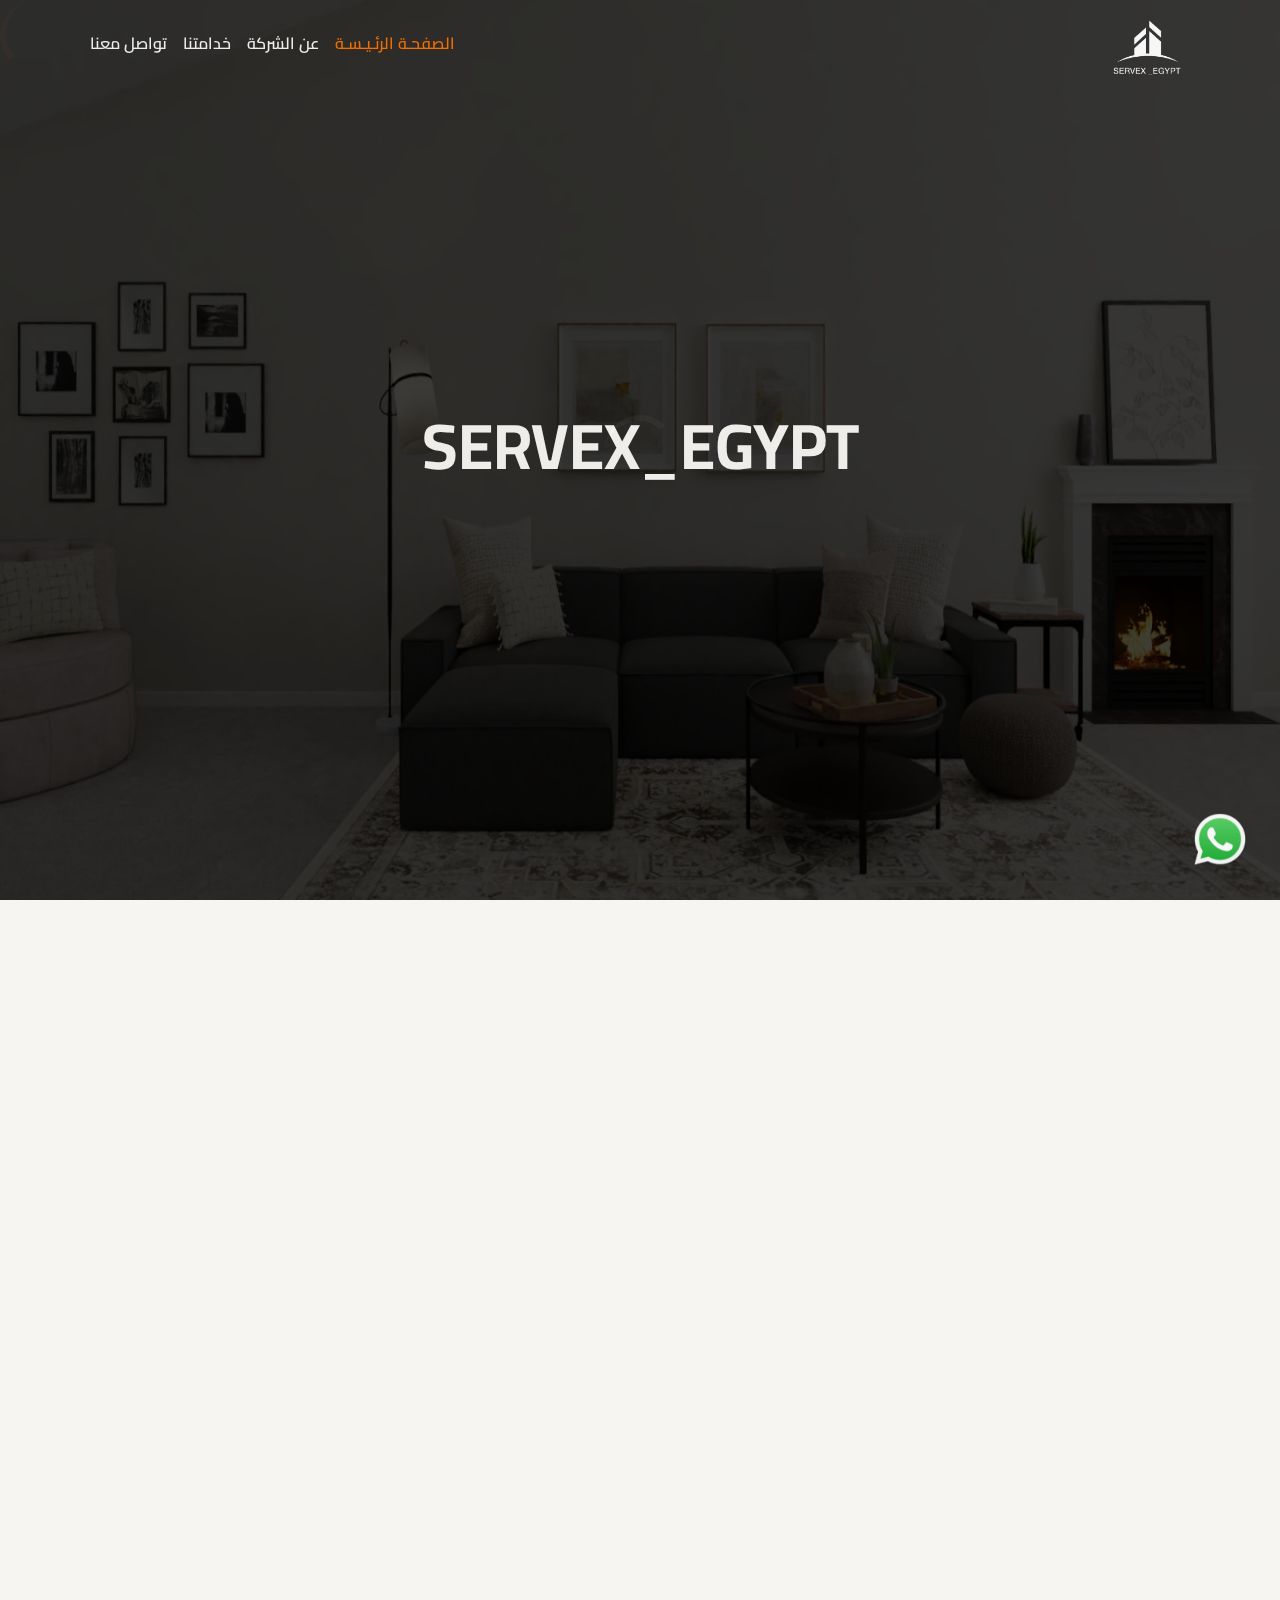
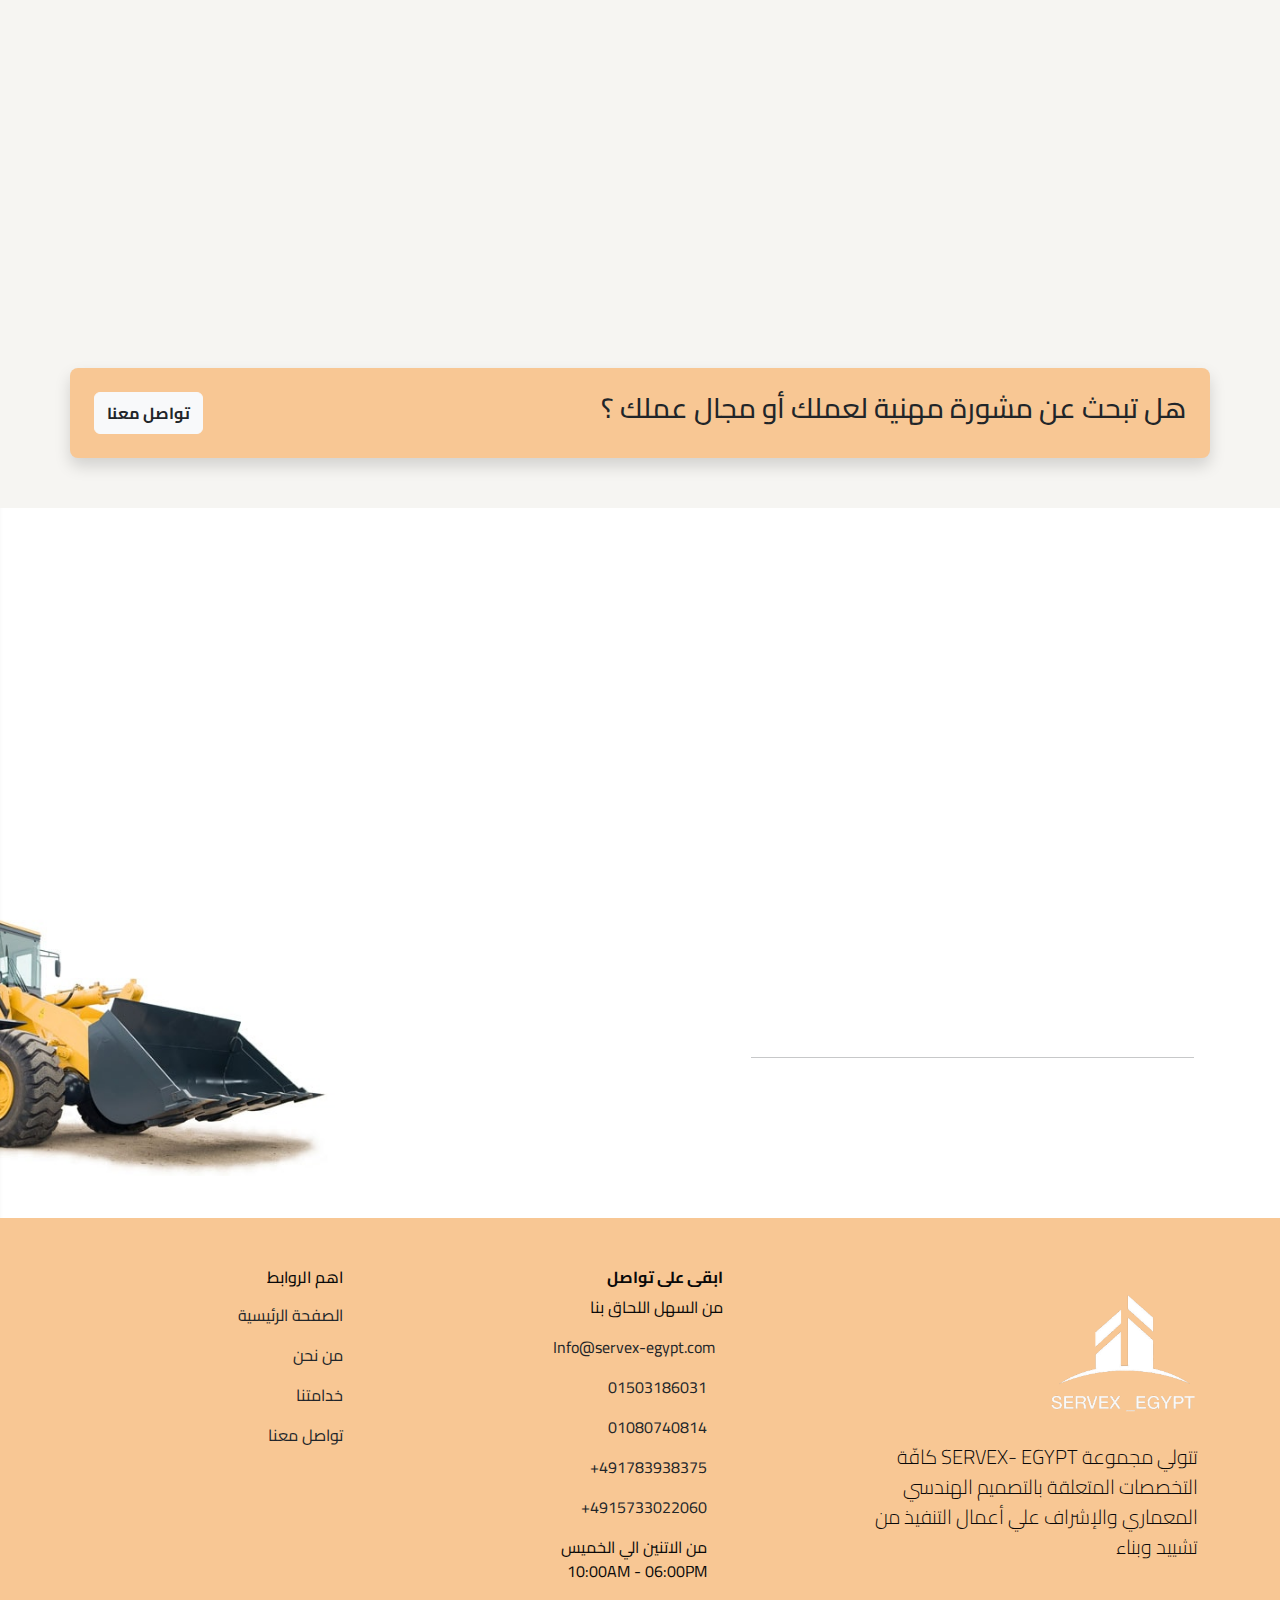
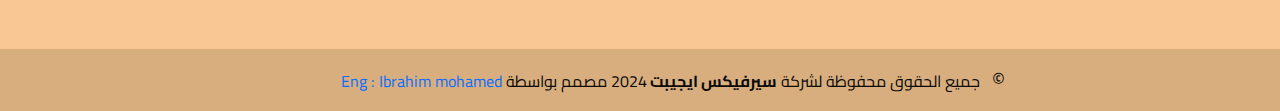
==== index.html @ 76c98ae2 "Servex-Egypt Web Site" ====
<!DOCTYPE html>
<html lang="ar">
<head>
    <meta charset="UTF-8">
    <meta name="viewport" content="width=device-width, initial-scale=1.0">
    <title>سيرفيكس  ايجيبت لاعمال الديكور</title>
    <meta name="title" content="سيرفيكس جروب لاعمال الديكور وتشطيب المباني">
    <meta name="description" content="سيرفكس جروب لاعمال الديكور المنزلي وتشطيب المباني والمنشأت الساحية وغيرهاوالدعاية الاعلانية والوساطة التجارية ">
    <meta name="keywords" content="سيرفكس جروب , ديكور منزلي , تشطيب مباني , تشطيب شقق , تشطيب , دعاية ,اعلانات , دعاية واعلان , وسيط , وساطة تجارية decor , decoration , house decor , Finishing building facades">
    <meta name="robots" content="index, follow">
    <meta http-equiv="Content-Type" content="text/html; charset=utf-8">
    <meta name="language" content="Arabic">
    <meta name="revisit-after" content="3 days">
    <meta name="author" content="servex-egypt">


    <link rel="stylesheet" href="css/bootstrap.min.css">
    <link href="https://unpkg.com/aos@2.3.1/dist/aos.css" rel="stylesheet">
    <link rel="stylesheet" href="https://cdnjs.cloudflare.com/ajax/libs/animate.css/4.1.1/animate.min.css" />
    <link rel="stylesheet" href="https://cdnjs.cloudflare.com/ajax/libs/font-awesome/6.5.2/css/all.min.css"
        integrity="sha512-SnH5WK+bZxgPHs44uWIX+LLJAJ9/2PkPKZ5QiAj6Ta86w+fsb2TkcmfRyVX3pBnMFcV7oQPJkl9QevSCWr3W6A=="
        crossorigin="anonymous" referrerpolicy="no-referrer" />
        <link rel="icon" href="images/logo.png">
    <link rel="stylesheet" href="css/style.css">
</head>
<body dir="rtl">
    
    <header class="position-relative">
        <nav data-aos="fade-down" data-aos-duration="1000"  class="navbar w-100 top-0  position-absolute navbar-expand-xl  ">
            <div class="container align-items-center">
                <a class="navbar-brand p-0" href="index.html">
                    <img loading="lazy" class="logo" src="images/logo.png" alt="logo">
                </a>
                <button class="navbar-toggler" type="button" data-bs-toggle="collapse" data-bs-target="#navbarSupportedContent"
                    aria-controls="navbarSupportedContent" aria-expanded="false" aria-label="Toggle navigation">
                    <i class="fa-solid fa-bars fs-1 text-white"></i>
                </button>
                <div class="collapse navbar-collapse" id="navbarSupportedContent">
                    <ul class="navbar-nav me-auto mb-2 mb-lg-0">
                        <li class="nav-item">
                            <a class="nav-link active"  href="/index.html">الصفحـة الرئـيـسـة</a>
                        </li>
                        <li class="nav-item">
                            <a class="nav-link" href="/about.html">
                                عن الشركة
                            </a>
                        </li>
                        <li class="nav-item">
                            <a class="nav-link" href="/services.html">
                                خدامتنا
                            </a>
                        </li>
                        <li class="nav-item">
                            <a class="nav-link" href="/contact.html">
                                تواصل معنا 
                            </a>
                        </li>
                    </ul>
                </div>
            </div>
        </nav>
        <div id="carouselExampleFade" class="carousel vh-100 slide carousel-fade">
            <div class="carousel-inner h-100">
                <div class="carousel-item position-relative h-100 active">
                    <div class="content position-absolute top-50 start-50 translate-middle">
                        <h1  class="animate__animated text-center  animate__bounceInDown light-color fw-bolder">SERVEX_EGYPT</h1>
                    </div>
                    <img loading="lazy"  src="images/hero1.jpeg" class="d-block carousel-image w-100 h-100" alt="home desgin">
                </div>
                <div class="carousel-item position-relative h-100 ">
                    <div class="content position-absolute top-50 start-50 translate-middle">
                        <h1 class="animate__animated text-center animate__bounceInLeft light-color fw-bolder">Interior Decoration</h1>
                    </div>
                    <img  loading="lazy" src="images/carsoul3.jpg" class="d-block carousel-image w-100 h-100" alt="Interior Decoration">
                </div>
                <div class="carousel-item position-relative h-100 ">
                    <div class="content position-absolute text-center top-50 start-50 translate-middle">
                        <h1 class="animate__animated  animate__bounceInUp light-color  fw-bolder">Finishing building facades</h1>
                    </div>
                    <img loading="lazy" src="images/Aesthetic Finishes header.webp" class="d-block carousel-image w-100 h-100" alt="Finishing building facades">
                </div>
            </div>
            <button class="carousel-control-prev " type="button" data-bs-target="#carouselExampleFade" data-bs-slide="prev">
                <i class="fa-solid fa-chevron-left fs-1"></i>
                <span class="visually-hidden">Previous</span>
            </button>
            <button class="carousel-control-next" type="button" data-bs-target="#carouselExampleFade" data-bs-slide="next">
                <i class="fa-solid fa-chevron-right fs-1"></i>
                <span class="visually-hidden">Next</span>
            </button>
        </div>
        <div class="whats-app position-fixed">
            <a title="whats App" href="https://wa.me/+4915236252442" target="_blank">
                <img  loading="lazy"  width="60"  src="images/WhatsApp_icon.png.webp" alt="">
            </a>
        </div>
    </header>

    <main>
        <section class="about overflow-hidden  py-5">
            <div class="container">
                <div class="row g-4 justify-content-between align-items-center">
                    <div class="col-xl-5 col-lg-5">
                        <div class="about-content">
                            <div data-aos="fade-down" data-aos-duration="1000" class="head mb-5">
                                <span class="fs-5 fw-bold position-relative d-block mb-3">عن الشركة</span>
                                <h2 class="fw-bolder fs-1">خبرة منذ أن بدأنا في عام 1980</h2>
                            </div>
                            <div data-aos="fade-left" data-aos-duration="1000" class="content">
                                <ul class="p-1">
                                    <li class="py-3">
                                        <p>
                                            يقدم جروب <b>سيرفيكس ايجيبت</b> خدمات تصميم وتنفيذ الديكور الداخلي وجميع اعمال تشطيبات المباني والوساطة التجارية
                                        </p>
                                    </li>
                                    <li>
                                        <p>
                                            لدينا قسم خاص بالدعاية والاعلان والتسويق التجاري
                                        </p>
                                    </li>
                                </ul>
                            </div>
                        </div>
                    </div>
                    <div data-aos="fade-right" data-aos-duration="1000" class="col-xl-5 col-lg-5">
                        <div class="about-images">
                            <div class="big ">
                                <div class="small "></div>
                            </div>
                        </div>
                    </div>
                </div>
            </div>
        </section>
        
        <section class="show-services overflow-hidden py-5">
            <div class="container">
                <div data-aos="zoom-in" data-aos-duration="1000" class=" head mb-5">
                    <h2 class="fw-bold">خدامتنا</h2>
                    <img loading="lazy" src="images/line_shape.png" alt="line_shape">
                </div>
                <div class="row justify-content-between g-4">
                    <div data-aos="fade-left" data-aos-duration="1000" class="col-xl-3 col-lg-4 col-md-6">
                        <div class="service-icon text-center p-4 rounded-3">
                            <div class="img mb-4 rounded-circle d-flex justify-content-center align-items-center">
                                <img loading="lazy" width="80" src="images/icon4.png" alt="icon">
                            </div>
                            <h3 class="fs-5 fw-bold">قسم اعمال الديكور وتشطيب المباني </h3>
                        </div>
                    </div>
                    <div data-aos="fade-up" data-aos-duration="1000" class="col-xl-3 col-lg-4 col-md-6">
                        <div class="service-icon text-center p-4 rounded-3">
                            <div class="img mb-4 rounded-circle d-flex justify-content-center align-items-center">
                                <img loading="lazy" width="100" src="images/icon.png" alt="social media">
                            </div>
                            <h3 class="fs-5 fw-bold">قسم الدعاية والاعلان</h3>
                        </div>
                    </div>
                    <div data-aos="fade-right" data-aos-duration="1000" class="col-xl-3 col-lg-4 col-md-6">
                        <div class="service-icon text-center p-4 rounded-3">
                            <div class="img mb-4 rounded-circle d-flex justify-content-center align-items-center">
                                <img loading="lazy" width="80" src="images/icon-icon.png" alt="وساطة تجارية">
                            </div>
                            <h3 class="fs-5 fw-bold">قسم الوساطة التجارية والتسويق</h3>
                        </div>
                    </div>
                </div>
            </div>
        </section>
        
        <section class="contact-sec py-5">
            <div class="container bg-bage shadow rounded-3 p-4">
                <div class="d-flex justify-content-between">
                    <h3 class="">هل تبحث عن مشورة مهنية لعملك أو مجال عملك ؟</h3>
                    <button class="btn btn-light">
                        <a  class="text-decoration-none text-dark fw-bolder" href="/contact.html">تواصل معنا</a>
                    </button>
                </div>
            </div>
        </section>
        <section class="our-features py-5 overflow-hidden">
            <div class="container">
                <div class="row justify-content-between align-items-center">
                    <div class="col-xl-5   p-3">
                        <div data-aos="fade-down" data-aos-duration="1000" class="head mb-5">
                            <span class="fs-5 fw-bold position-relative d-block mb-3">مميزاتنا</span>
                            <h2 class="fw-bolder fs-1 mb-4">خبرتنا تخبر كل صناعة</h2>
                            <ul>
                                <li class="py-3">
                                    <h3 class="fs-5 fw-medium">تنفيذ جميع اعمال الديكور الداخلي والخارجي وتشطيب المباني</h3>
                                </li>
                                <li class="py-3">
                                    <h3 class="fs-5 fw-medium">تنفيذ جميع اعمال الدعاية والاعلان </h3>
                                </li>
                                <li class="py-3">
                                    <h3 class="fs-5 fw-medium">نقوم بجميع اجراءات الوساطة التجارية والتسويق التجاري </h3>
                                </li>
                            </ul>
                        </div>
                        <hr>
                    </div>
                    <div class="col-xl-6 list-features  row g-4">
                        <div class="coulmn col-md-6 d-flex flex-column justify-content-evenly">
                            <div data-aos="fade-left" data-aos-duration="1000" class="mb-3">
                                <i class="fa-solid fa-message"></i>
                                <h4>ابقى على تواصل</h4>
                                <p>
                                    نقوم بخدمتكم من خلال الواتس اب أو الاتصال ولا داعي للحضور راسلنا فقط وسوف نقوم بالتواصل معك
                                    وخدمتك
                                </p>
                            </div>
                            <div data-aos="fade-up" data-aos-duration="1000">
                                <i class="fa-solid fa-people-group"></i>
                                <h4> فريق الخبرة</h4>
                                <p>
                                    يتم إنجاز ذلك باحترافية ومهنية طبقا لأحدث المواصفات والكودات العالمية ابتداءً من مراحل الدراسة
                                </p>
                            </div>
                        </div>
                        <div class="coulmn col-md-6 d-flex flex-column justify-content-around">
                            <div data-aos="fade-right" data-aos-duration="1000" class="mb-3">
                                <i class="fa-solid fa-gears"></i>
                                <h4> خدماتنا</h4>
                                <p>
                                    تتمتع <b>سيرفيكس جروب</b> باحترافية عالية في تنوع التخصصات بين المهندسين في الاقسام المتعددة للشركة
                                </p>
                            </div>
                            <div data-aos="fade-down" data-aos-duration="1000">
                                <i class="fa-solid fa-building-wheat"></i>
                                <h4> ماذا نفعل</h4>
                                <p>
                                    تتولي مجموعة <b>SERVEX- EGYPT</b>
                                    كافّة التخصصات المتعلقة بالتصميم الهندسي المعماري والإشراف علي أعمال التنفيذ من تشييد وبناء
                                </p>
                            </div>
                        </div>
                    </div>
                </div>
            </div>
        </section>
    </main>

    <footer>
        <div class="container py-5">
            <div class="row g-4 justify-content-between align-items-start">
                <div class="col-md-4">
                    <img  loading="lazy" width="150" class="mb-4" src="images/logo.png"  alt="logo">
                    <p class=" lead">
                        تتولي مجموعة SERVEX- EGYPT كافّة التخصصات المتعلقة بالتصميم الهندسي المعماري والإشراف علي أعمال التنفيذ من تشييد وبناء
                    </p>
                </div>
                <div class="col-md-3">
                    <h6 class="mb-2 fw-bold">ابقى على تواصل</h6>
                    <p>من السهل اللحاق بنا</p>
                    <ul class="contact-us list-unstyled p-0">
                        <li class="d-flex align-items-center mb-3">
                            <i class="fa-solid fa-envelope ms-2"></i>
                            <a class="text-decoration-none text-dark" href="https://mail.google.com/mail/?view=cm&fs=1&tf=1&to=Info@servex-egypt.com" target="_blank">Info@servex-egypt.com</a>
                        </li>
                        <li class="d-flex align-items-center mb-3">
                            <i class="fa-solid fa-phone-volume ms-3"></i>
                            <a class="text-decoration-none text-dark" href="tel:01503186031" target="_blank">01503186031</a>
                        </li>
                        <li class="d-flex align-items-center mb-3">
                            <i class="fa-solid fa-phone-volume ms-3"></i>
                            <a class="text-decoration-none text-dark" href="tel:01080740814" target="_blank">01080740814</a>
                        </li>
                        <li class="d-flex align-items-center mb-3">
                            <i class="fa-solid fa-phone-volume ms-3"></i>
                            <a class="text-decoration-none text-dark" href="tel:+491783938375" target="_blank">491783938375+</a>
                        </li>
                        <li class="d-flex align-items-center mb-3">
                            <i class="fa-solid fa-phone-volume ms-3"></i>
                            <a class="text-decoration-none text-dark" href="tel:+4915733022060" target="_blank">4915733022060+</a>
                        </li>
                        <li class="d-flex align-items-start mb-2">
                            <i class="fa-regular fs-5 fa-clock ms-3 mt-2"></i>
                            <p class="fs-6 m-0">
                                من الاتنين الي الخميس
                                <br>
                                10:00AM - 06:00PM
                            </p>
                        </li>
                    </ul>
                </div>
                <div class="col-md-3 ">
                    <h6 class="mb-3">اهم الروابط </h6>
                    <ul class="important-links list-unstyled p-0">
                        <li class="d-flex align-items-center mb-3">
                            <a class="text-decoration-none text-dark" href="/index.html">الصفحة الرئيسية </a>
                        </li>
                        <li class="d-flex align-items-center mb-3">
                            <a class="text-decoration-none text-dark" href="/about.html">من نحن </a>
                        </li>
                        <li class="d-flex align-items-center mb-3">
                            <a class="text-decoration-none text-dark" href="/services.html">خدامتنا</a>
                        </li>
                        <li class="d-flex align-items-center mb-3">
                            <a class="text-decoration-none text-dark" href="/contact.html">تواصل معنا</a>
                        </li>
                    </ul>
                </div>
            </div>
        </div>
        <div class="bottom-footer  ">
            <div class="container  p-3">
                <div class="row justify-content-center">
                    <div class="col-md-8">
                        <p class="m-0 fs-6"> <span class="fs-5 ms-2">©</span>  جميع الحقوق محفوظة لشركة  <b>سيرفيكس ايجيبت </b> 2024 مصمم بواسطة <a class="text-decoration-none text-primary" href="https://fe2o0o.github.io/ibrahim-mohamed" target="_blank">Eng : Ibrahim mohamed</a></p>
                    </div>
                </div>
            </div>
        </div>
    </footer>
    <div id="loader" class="bg-dark">
        <span class="loader"></span>
    </div>
    <script src="scripts/bootstrap.bundle.min.js"></script>
    <script src="https://unpkg.com/aos@2.3.1/dist/aos.js"></script>
    <script src="scripts/jquery-3.6.4.min.js"></script>
    <script src="scripts/index.js"></script>
</body>
</html>
---- css/style.css ----
@font-face {font-family: myFont;src: url("../fonts/Cairo-VariableFont_slnt,wght.ttf") }:root {--light-color: #F6F5F2;--orange-color: #F97300;--dark-color: #524C42;--bg-custom-light: #e6e6e6;}nav {z-index: 99999;}.py-5 {padding-top: 50px !important;padding-bottom: 50px !important;}.bg-custom-dark {background-color: var(--dark-color) !important;}body {font-family: myFont;background-color: var(--light-color) !important;}h1 {font-size: 4rem !important;}.light-color {color: var(--light-color);}.orange-color {color: var(--orange-color);}.navbar-brand .logo {width: 70px !important;}.carousel-item .content {z-index: 3;}.nav-link {color: var(--light-color) !important;font-size: 16px;font-weight: 600;}.nav-link:hover {color: var(--orange-color) !important;}.carousel-image {animation: zoomout 10s ease-in infinite;transition: all .5s ease-in-out;overflow: hidden;-webkit-animation: zoomout 10s ease-in infinite;animation-direction: alternate;}.carousel-item::after {content: "";position: absolute;width: 100%;height: 100%;background-color: rgba(0, 0, 0, 0.749);top: 0;}@-webkit-keyframes zoomout {0% {transform: scale(1.3);-webkit-transform: scale(1.3);-moz-transform: scale(1.3);-ms-transform: scale(1.3);-o-transform: scale(1.3);}50% {transform: scale(1.1);-webkit-transform: scale(1.1);-moz-transform: scale(1.1);-ms-transform: scale(1.1);-o-transform: scale(1.1);}100% {transform: scale(1);}}@keyframes zoomout {0% {transform: scale(1.3);-webkit-transform: scale(1.3);-moz-transform: scale(1.3);-ms-transform: scale(1.3);-o-transform: scale(1.3);}50% {transform: scale(1.1);-webkit-transform: scale(1.1);-moz-transform: scale(1.1);-ms-transform: scale(1.1);-o-transform: scale(1.1);}100% {transform: scale(1);}}.active {color: var(--orange-color) !important;}.about {background-image: url(../images/bg-6.jpg);background-size: 50% 100%;background-repeat: no-repeat;background-position: right;background-attachment: fixed;}.about-content .head span::after, .our-features .head span::after, .expert .head span::after {content: "";width: 50px;height: 2px;background-color: var(--orange-color);position: absolute;top: 50%;transform: translateY(-50%);margin-right: 15px;-webkit-transform: translateY(-50%);-moz-transform: translateY(-50%);-ms-transform: translateY(-50%);-o-transform: translateY(-50%);}.about-content .head h2 {color: var(--dark-color);}.about-images .big {width: 400px;height: 400px;border-radius: 50%;background-size: cover;background-image: url(../images/about1.jpg);-webkit-border-radius: 50%;-moz-border-radius: 50%;-ms-border-radius: 50%;-o-border-radius: 50%;position: relative;box-shadow: -11px -13px 16px -8px rgba(0, 0, 0, 0.75);-webkit-box-shadow: -11px -13px 16px -8px rgba(0, 0, 0, 0.75);-moz-box-shadow: -11px -13px 16px -8px rgba(0, 0, 0, 0.75);}.about-images .small {width: 250px;height: 250px;background-image: url(../images/about1.webp);background-size: cover;border-radius: 50%;-webkit-border-radius: 50%;-moz-border-radius: 50%;-ms-border-radius: 50%;-o-border-radius: 50%;position: absolute;bottom: -1rem;left: -2rem;box-shadow: -21px 14px 18px -7px rgba(0, 0, 0, 0.75);-webkit-box-shadow: -21px 14px 18px -7px rgba(0, 0, 0, 0.75);-moz-box-shadow: -21px 14px 18px -7px rgba(0, 0, 0, 0.75);}@media only screen and (max-width: 600px) {.about-images .big {width: 300px;height: 300px;}.about-images .small {width: 150px;height: 150px;}h1 {font-size: 2rem !important;}}.service-icon {border: 2px solid var(--orange-color);height: 300px;}.service-icon .img {width: 150px;height: 150px;margin: auto;background-color: var(--orange-color);transition: all .5s !important;-webkit-transition: all .5s !important;-moz-transition: all .5s !important;-ms-transition: all .5s !important;-o-transition: all .5s !important;}.service-icon:hover .img {background-color: #f974006c;}.circle-percentege {width: 200px;height: 200px;}.single-chart {width: 100%;justify-content: space-around;}.circular-chart {display: block;margin: 10px auto;max-width: 90%;max-height: 250px;}.circle-bg {fill: none;stroke: #eee;stroke-width: 3;}.circle {fill: none;stroke-width: 3;stroke-linecap: round;animation: progress 1s ease-out forwards;}@keyframes progress {0% {stroke-dasharray: 0 100;}}.circular-chart.orange .circle {stroke: #ff9f00;}.percentage {fill: #666;font-family: sans-serif;font-size: 0.6em;text-anchor: middle;}.our-features {background-image: url(../images/cont-bg.png);background-size: cover;background-position: bottom left;}.list-features .coulmn div {background-color: rgba(255, 255, 255, 0.7);padding: 50px 30px;border-radius: 20px;-webkit-border-radius: 20px;-moz-border-radius: 20px;-ms-border-radius: 20px;-o-border-radius: 20px;box-shadow: -15px 15px 14px -6px rgba(0, 0, 0, 0.69);-webkit-box-shadow: -15px 15px 14px -6px rgba(0, 0, 0, 0.3);-moz-box-shadow: -15px 15px 14px -6px rgba(0, 0, 0, 0.3);}.list-features .coulmn div i {font-size: 30px;margin-bottom: 1.2rem;color: var(--orange-color);}.about-hero {height: 100vh;background-image: url(../images/about-us.jpg);background-size: cover;background-position: bottom center;position: relative;}.about-hero::after, .services-hero::after {content: "";position: absolute;width: 100%;height: 100%;background-color: rgba(0, 0, 0, 0.746);top: 0;right: 0;left: 0;}.about-hero .container, .servicess-hero .container {z-index: 3;}.about-us .img .custom-over {position: absolute;bottom: -10px !important;left: -10px;width: 250px;}.expert {padding: 120px 0;}.features .feature {background-color: var(--dark-color);width: 200px;}.services-hero {height: 100vh;background-image: url(../images/services_bg.jpg);background-size: cover;background-position: bottom center;position: relative;}.our-services {background-image: url(../images/bg-6.jpg);background-size: cover;background-attachment: fixed;}.our-services .head span {color: var(--orange-color);font-weight: 900;}.our-services .head span img {bottom: -5px;right: 0;width: 100%;}.our-services .service {height: 450px;background-color: var(--light-color);border: 3px solid var(--light-color);transition: border .8s;-webkit-transition: border .8s;-moz-transition: border .8s;-ms-transition: border .8s;-o-transition: border .8s;display: flex;flex-direction: column;justify-content: space-between;}.our-services .service:hover {border: 3px solid black;}.contacts .head h2 {font-size: 60px;}.contacts .head h2::before {position: absolute;content: "Answers";font-size: 150px;-webkit-text-stroke-width: 5px;-webkit-text-stroke-color: rgba(0, 0, 0, 0.226);color: var(--light-color);bottom: -10px;right: 50%;transform: translateX(50%);z-index: -1;font-weight: 900;-webkit-transform: translateX(50%);-moz-transform: translateX(50%);-ms-transform: translateX(50%);-o-transform: translateX(50%);}.contact-hero {height: 80vh;background-image: url(../images/contact-us-co.jpg);background-repeat: no-repeat;background-size: cover;border-image: fill 250 linear-gradient(#0001, #000);}footer .contact-us li a, footer .contact-us li i, footer .contact-us li p {transition: all .5s;-webkit-transition: all .5s;-moz-transition: all .5s;-ms-transition: all .5s;-o-transition: all .5s;}footer .contact-us li:hover a, footer .contact-us li:hover i, footer .contact-us li:hover p {cursor: pointer;color: var(--orange-color) !important;}footer .important-links li a {transition: all .5s;-webkit-transition: all .5s;-moz-transition: all .5s;-ms-transition: all .5s;-o-transition: all .5s;}footer .important-links li:hover a {color: var(--orange-color) !important;}.bg-dark {background-color: #090909 !important;}.whats-app {width: 60px;z-index: 888;bottom: 30px;right: 30px;}.decor-hero {height: 100vh;background-image: url('../images//service-7.jpg');background-size: cover;position: relative;background-position: center center;}.decor-hero::after {content: "";position: absolute;width: 100%;height: 100%;background-color: #0000008a;top: 0;}.bg-custom-light {background-color: var(--bg-custom-light) !important;}aside .services-list ul li a, aside .services-list ul li p{transition: all .5s;-webkit-transition: all .5s;-moz-transition: all .5s;-ms-transition: all .5s;-o-transition: all .5s;}aside .services-list ul li:hover a, aside .services-list ul li:hover p {color: var(--orange-color) !important;}.decor-service .old-work img {bottom: -20px;right: 10%;}.decor-service .img-decor {cursor: pointer;}.decor-service .img-decor .overlay{transition: all .5s;-webkit-transition: all .5s;-moz-transition: all .5s;-ms-transition: all .5s;-o-transition: all .5s;}.decor-service .img-decor:hover .overlay {top: 0 !important;}.decor-service .img-decor img{transition: all .5s;-webkit-transition: all .5s;-moz-transition: all .5s;-ms-transition: all .5s;-o-transition: all .5s;}.decor-service .img-decor:hover img {transform: scale(1.2);-webkit-transform: scale(1.2);-moz-transform: scale(1.2);-ms-transform: scale(1.2);-o-transform: scale(1.2);}.marketing-hero {height: 100vh;background-image: url('../images/markting.webp');background-size: cover;position: relative;background-position: center center;}.marketing-hero::after {content: "";position: absolute;width: 100%;height: 100%;background-color: #0000008a;top: 0;}.commerical-hero {height: 100vh;background-image: url('../images/comerical-market.jpg');background-size: cover;position: relative;background-position: center center;}.commerical-hero::after {content: "";position: absolute;width: 100%;height: 100%;background-color: #0000008a;top: 0;}#loader{position: fixed;inset: 0;z-index: 99999999;display: flex;justify-content: center;align-items: center;}.loader {width: 70px;height: 70px;border-radius: 50%;display: inline-block;border-top: 6px solid #FFF;border-right: 6px solid transparent;box-sizing: border-box;animation: rotation 1s linear infinite;}.loader::after {content: '';box-sizing: border-box;position: absolute;left: 0;top: 0;width: 70px;height: 70px;border-radius: 50%;border-left: 6px solid #FF3D00;border-bottom: 6px solid transparent;animation: rotation 0.5s linear infinite reverse;}@keyframes rotation {0% {transform: rotate(0deg);-webkit-transform: rotate(0deg);-moz-transform: rotate(0deg);-ms-transform: rotate(0deg);-o-transform: rotate(0deg);}100% {transform: rotate(360deg);-webkit-transform: rotate(360deg);-moz-transform: rotate(360deg);-ms-transform: rotate(360deg);-o-transform: rotate(360deg);}}.z-5{z-index: 5 !important;}
footer{
    background-color: #F8C794 !important;
    color: #090909 !important;
}

.bottom-footer{
    background-color: #D8AE7E !important;
}

.bg-bage{
    background-color: #F8C794 ;
}
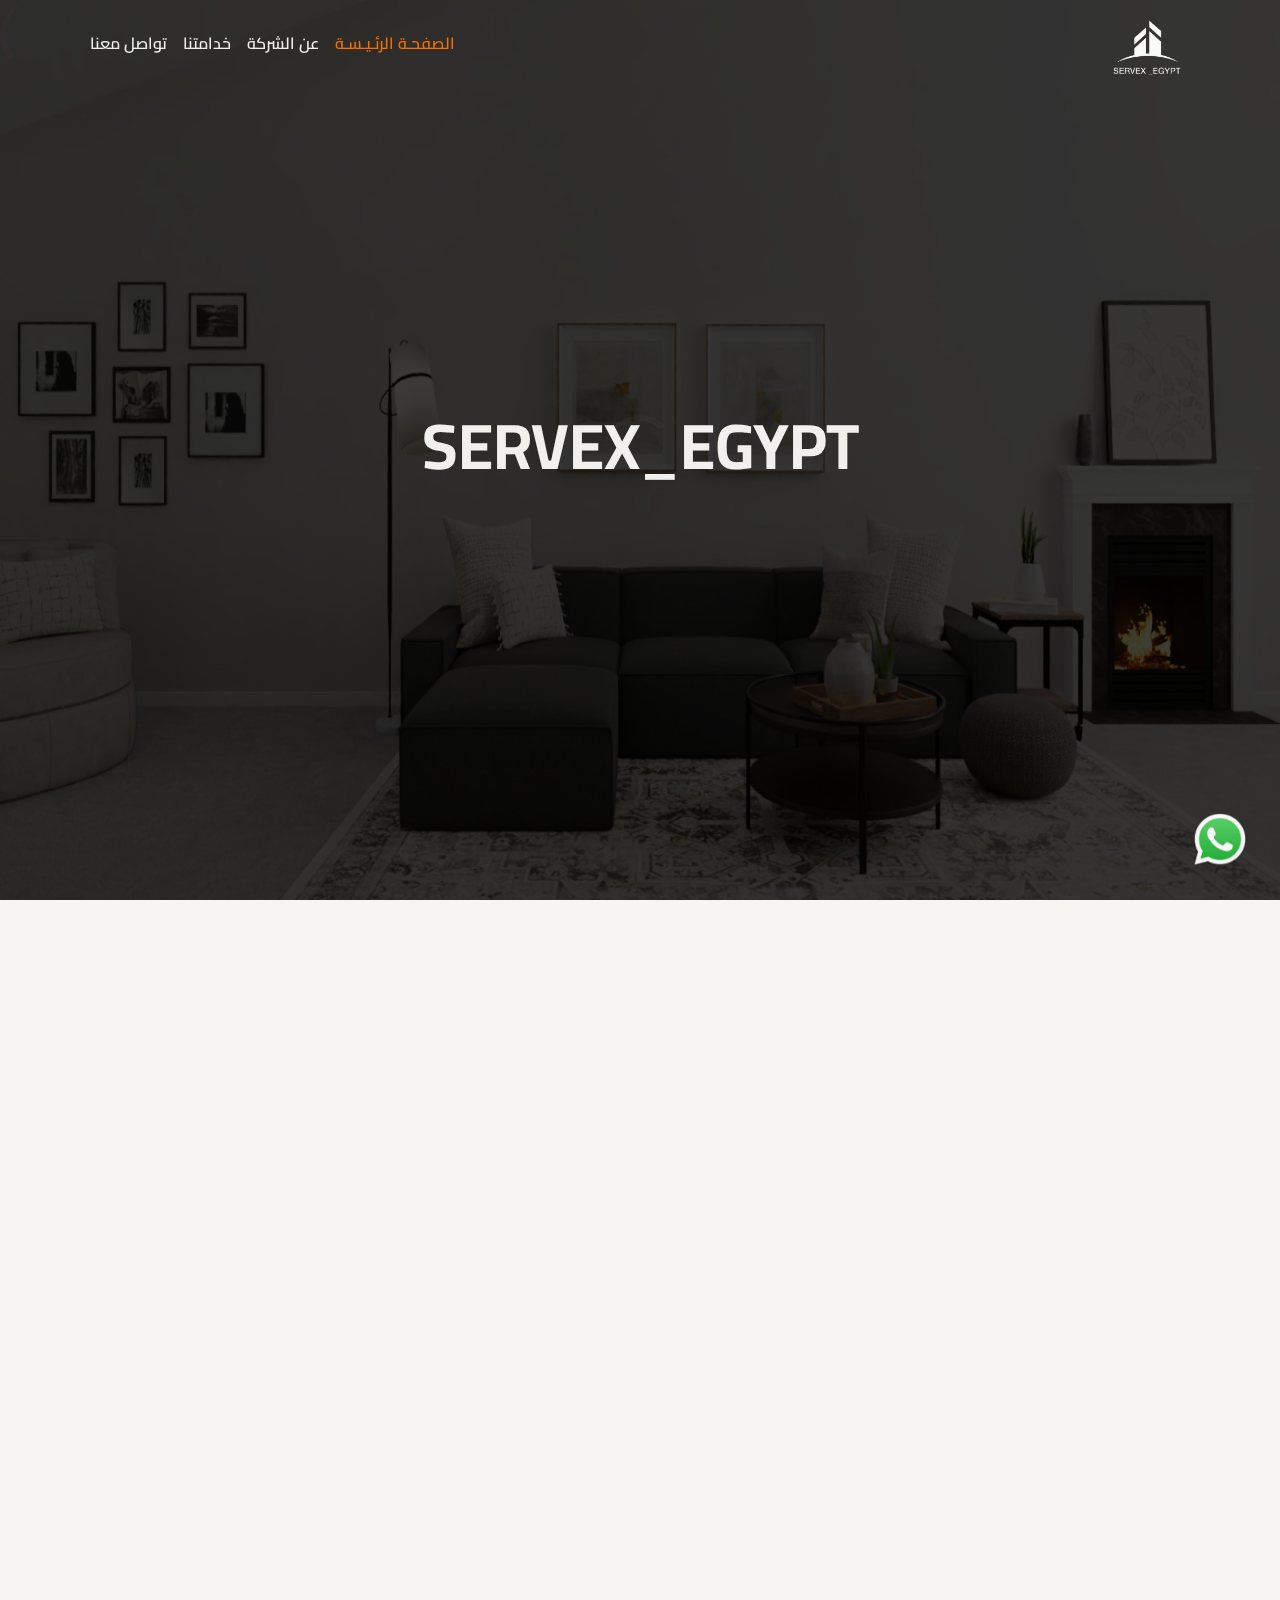
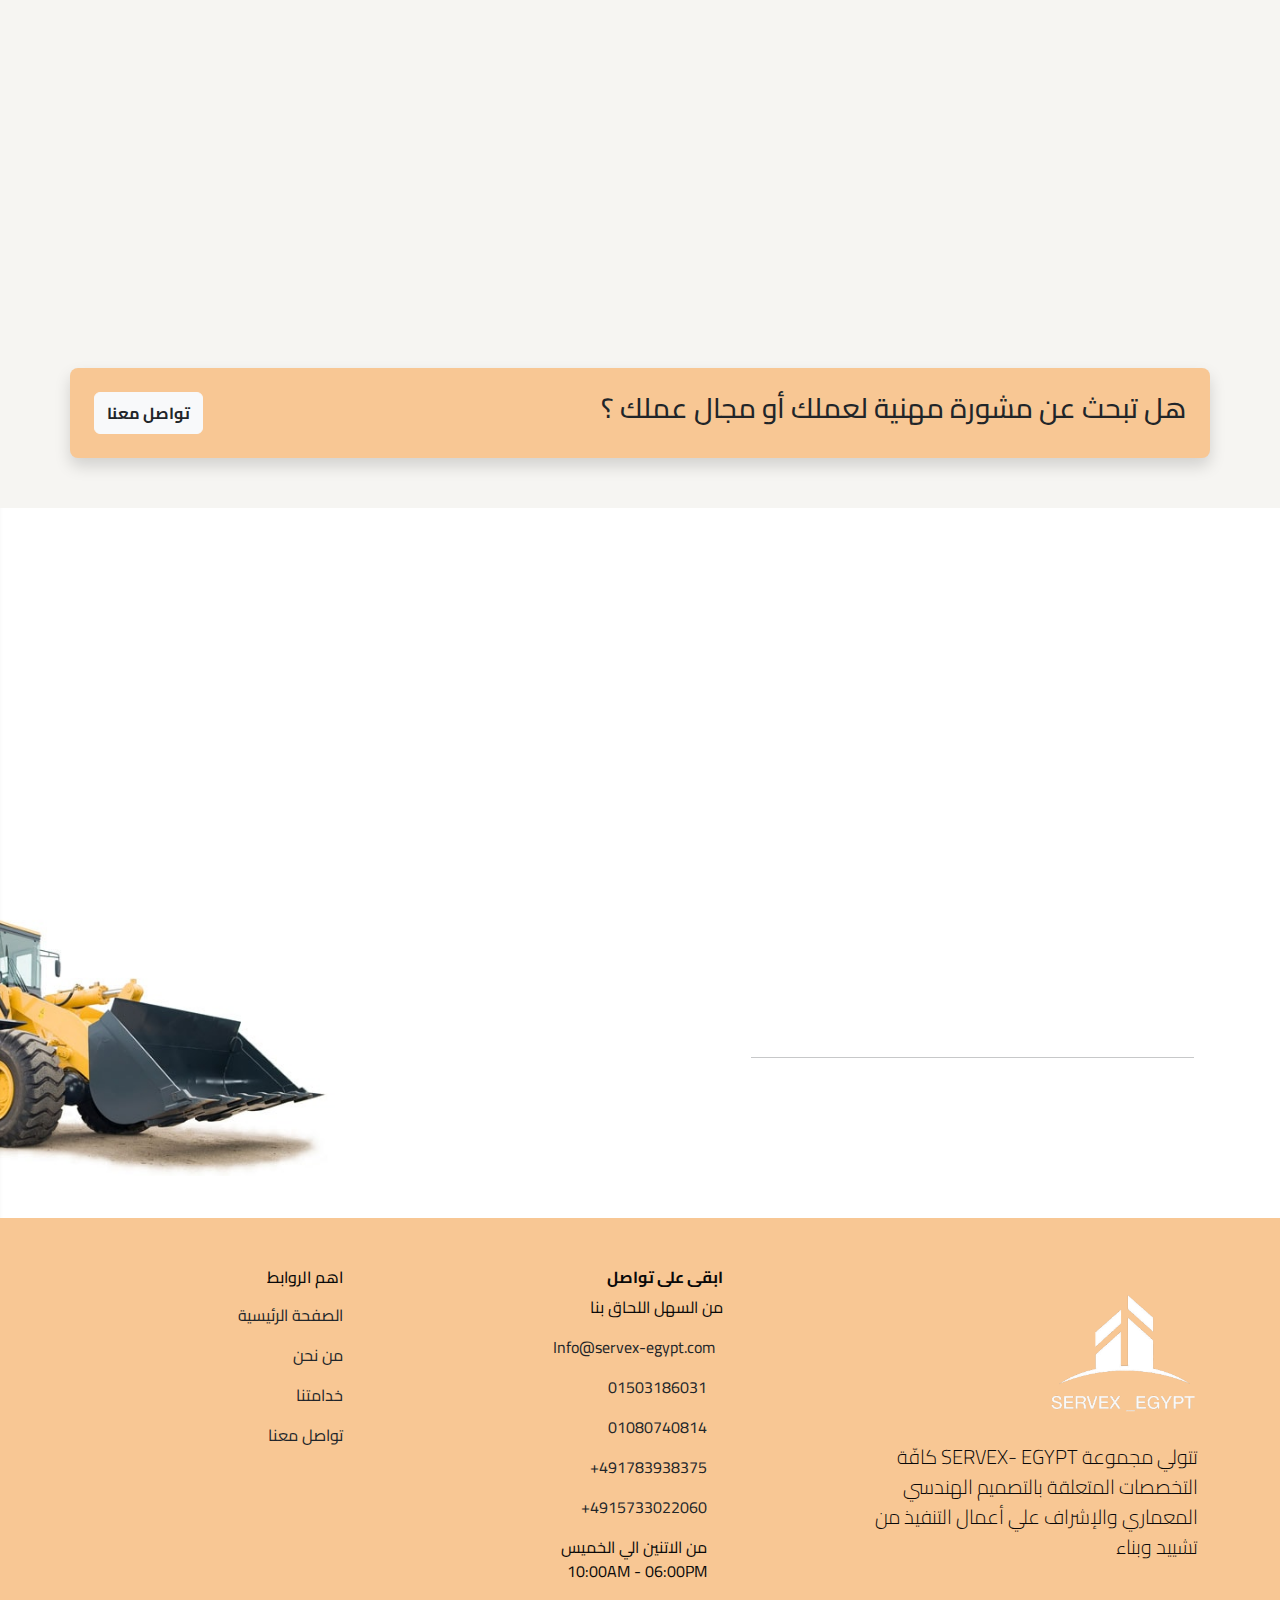
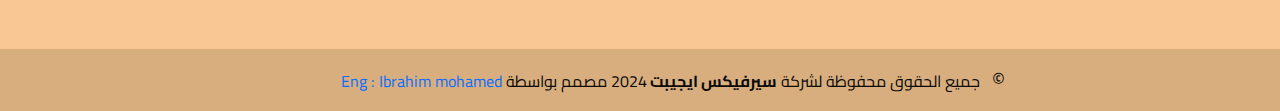
==== commit fb1fa1fd: "fixe path" ====
--- a/index.html
+++ b/index.html
@@ -38,20 +38,20 @@
                 <div class="collapse navbar-collapse" id="navbarSupportedContent">
                     <ul class="navbar-nav me-auto mb-2 mb-lg-0">
                         <li class="nav-item">
-                            <a class="nav-link active"  href="/index.html">الصفحـة الرئـيـسـة</a>
+                            <a class="nav-link active"  href="index.html">الصفحـة الرئـيـسـة</a>
                         </li>
                         <li class="nav-item">
-                            <a class="nav-link" href="/about.html">
+                            <a class="nav-link" href="about.html">
                                 عن الشركة
                             </a>
                         </li>
                         <li class="nav-item">
-                            <a class="nav-link" href="/services.html">
+                            <a class="nav-link" href="services.html">
                                 خدامتنا
                             </a>
                         </li>
                         <li class="nav-item">
-                            <a class="nav-link" href="/contact.html">
+                            <a class="nav-link" href="contact.html">
                                 تواصل معنا 
                             </a>
                         </li>
